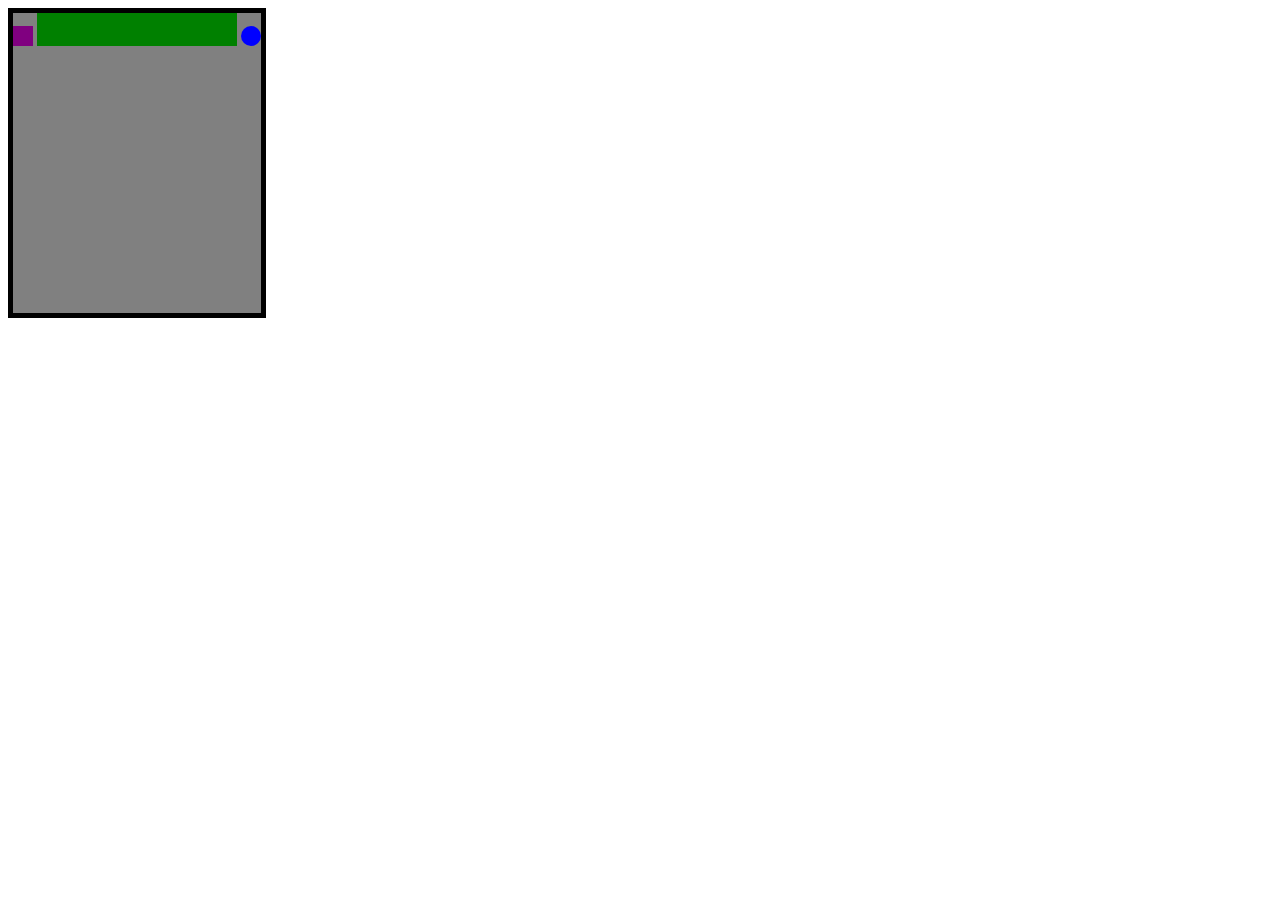
==== second/index.html @ ad040aba "finished on the first folder" ====
<!DOCTYPE html>
<html lang="en" dir="ltr">
<head>
  <meta charset="utf-8">
  <meta name="viewport" content="width=device-width, initial-scale=1.0">
  <link rel="stylesheet" href="reset.css">
  <link rel="stylesheet" href="index.css">
  <title></title>
</head>
  <body>
  <div class='eachsection shapes'>
    <div class="bar"></div>
    <div class="rec"></div>
    <div class="cir"></div>
  </div>
  <div class='eachsectio'></div>
  <div class='eachsectio'></div>
  </body>
</html>
---- second/index.css ----
.eachsection {
  height: 33.33vh;
  background-color: grey;
}
.shapes {
  display: inline-block;
  border-width: 5px;
  border-color: black;
  border-style: solid;
}
.bar {
  height: 20px;
  width: 20px;
  background-color: purple;
  display: inline-block;
}

.rec {
  height: 33px;
  width: 200px;
  background-color: green;
  display: inline-block;
}

.cir {
  height: 20px;
  width: 20px;
  background-color: blue;
  display: inline-block;
  border-radius: 50%;
}
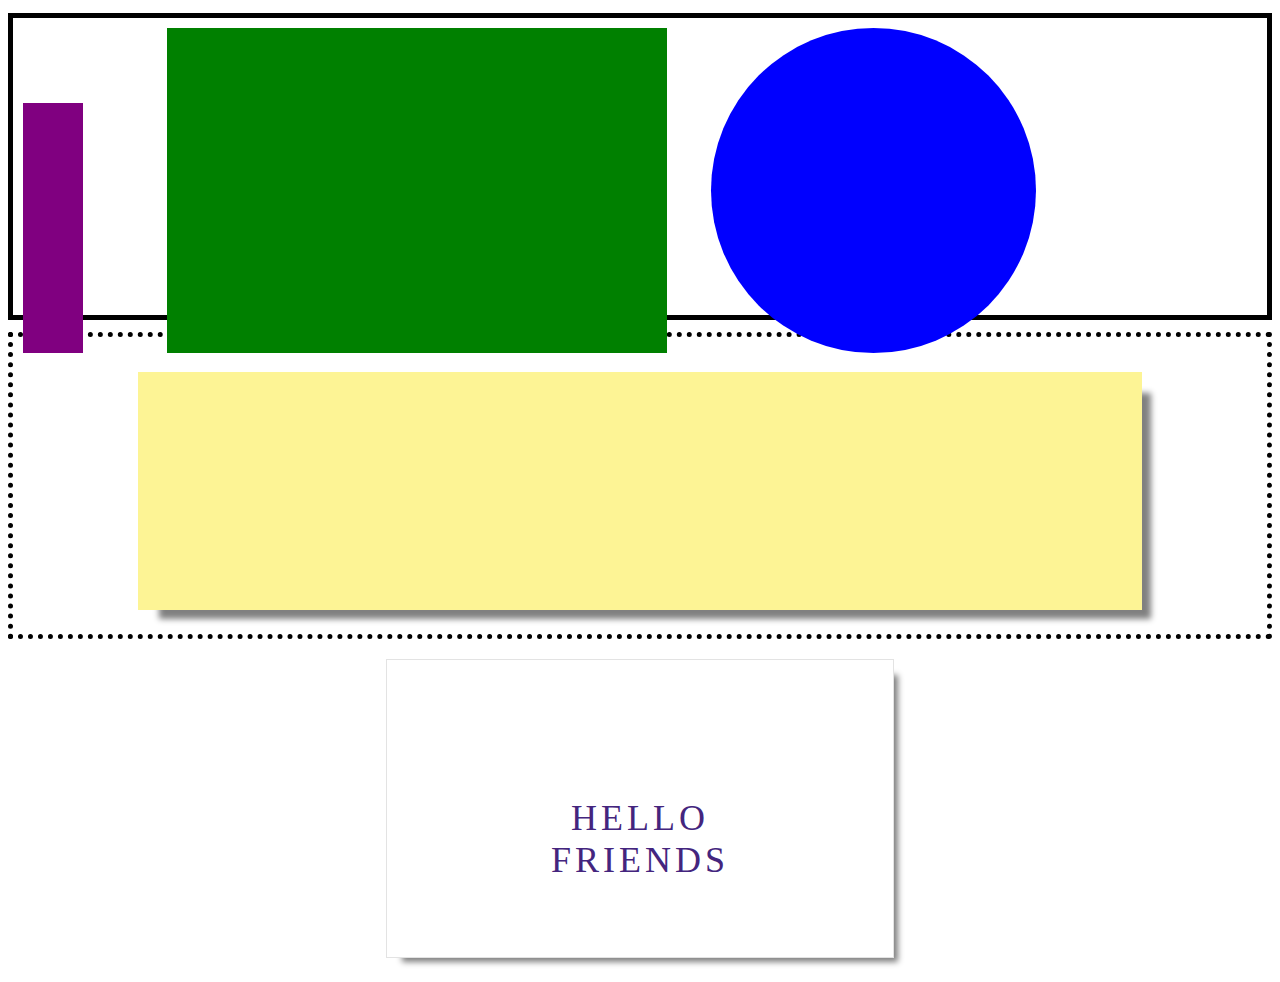
==== commit 920eecb6: "finished second and third" ====
--- a/second/index.html
+++ b/second/index.html
@@ -13,7 +13,15 @@
     <div class="rec"></div>
     <div class="cir"></div>
   </div>
-  <div class='eachsectio'></div>
-  <div class='eachsectio'></div>
+  <div class='eachsection middle'>
+    <div class='notepad'>
+
+    </div>
+  </div>
+  <div class='eachsection friends'>
+    <div >
+      <p class="hello">HELLO FRIENDS</p>
+    </div>
+  </div>
   </body>
 </html>
--- a/second/index.css
+++ b/second/index.css
@@ -1,31 +1,62 @@
 .eachsection {
-  height: 33.33vh;
-  background-color: grey;
+  height: 33vh;
+  margin-top: 1%;
 }
 .shapes {
-  display: inline-block;
   border-width: 5px;
   border-color: black;
   border-style: solid;
 }
 .bar {
-  height: 20px;
-  width: 20px;
+  height: 250px;
+  width: 60px;
   background-color: purple;
   display: inline-block;
+  margin: 10px 10px -20px 10px;
 }
 
 .rec {
-  height: 33px;
-  width: 200px;
+  height: 325px;
+  width: 500px;
   background-color: green;
   display: inline-block;
+  margin: 10px 30px -20px 70px;
 }
 
 .cir {
-  height: 20px;
-  width: 20px;
+  height: 325px;
+  width: 325px;
   background-color: blue;
   display: inline-block;
   border-radius: 50%;
+  margin: 10px 10px -20px 10px;
 }
+.middle {
+  border-width: 5px;
+  border-color: black;
+  border-style: dotted;
+}
+.notepad {
+  background-color: #fdf495;
+  height: 80%;
+  width: 80%;
+  box-shadow: 15px 15px 6px -6px grey;
+  margin: 35px auto;
+}
+
+.friends {
+  background-color: white;
+  font-size: 36px;
+  width: 40%;
+  margin: 20px auto;
+  box-shadow: 10px 10px 6px -6px grey;
+  border-width: 1.25px;
+  border-color: #e3e3e3;
+  border-style: solid;
+}
+.hello {
+  text-align: center;
+  padding: 20%;
+  letter-spacing: 4px;
+  color: #44257e;
+}
